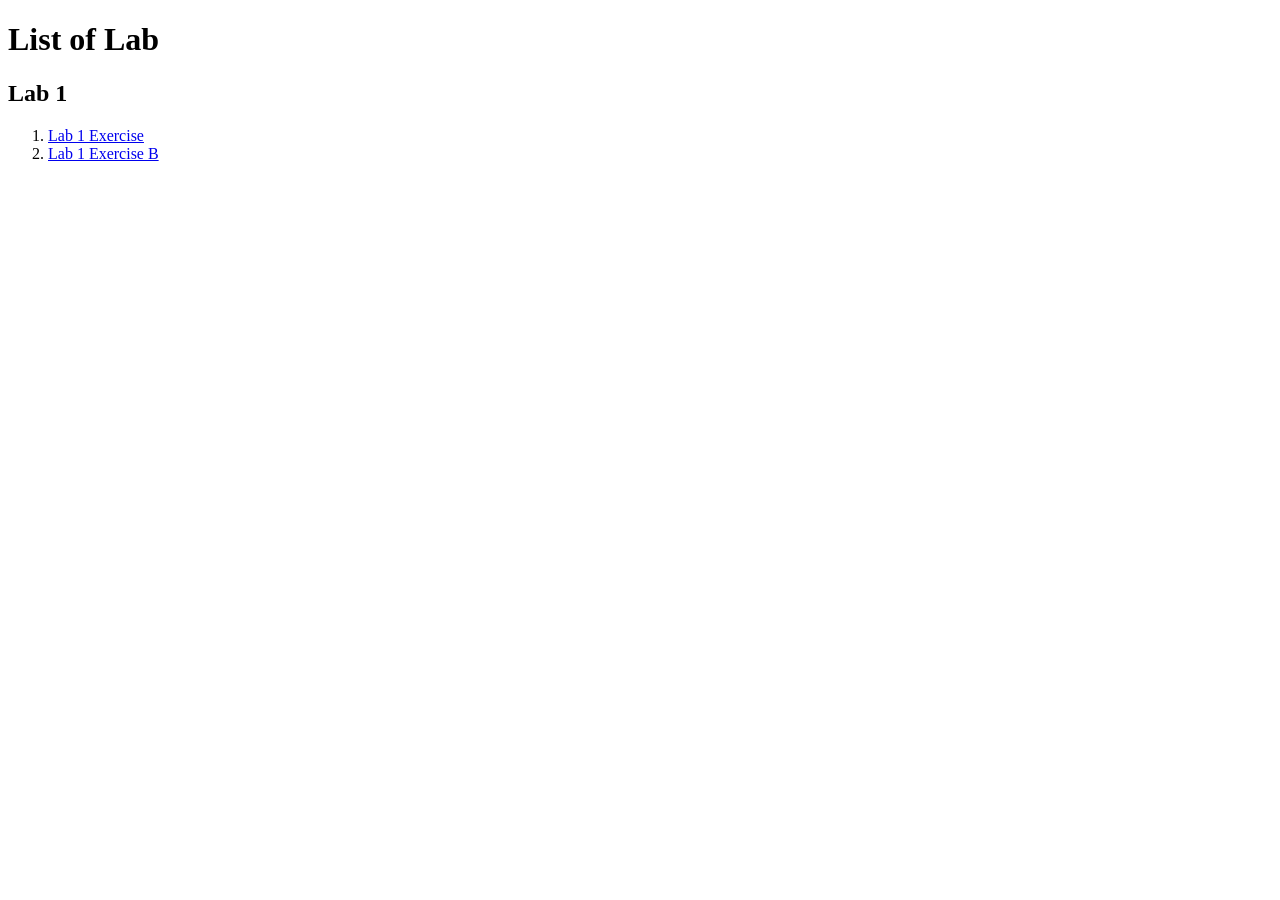
==== index.html @ 5f7091c2 "Update index.html to include Lab 1 Exercise B Added a new link for Lab 1 Exercise B and corrected th" ====
<!DOCTYPE html>
<html>
    <head>
        <title> list of lab</title>
    </head>

    <body>
        <h1>List of Lab</h1>

        <h2>Lab 1</h2>
        <ol>
            <li><a href="Lab1.html">Lab 1 Exercise</a></li>
            <li><a href="lab1_ExerB.html">Lab 1 Exercise B</a></li>
        </ol>
    </body>
</html>
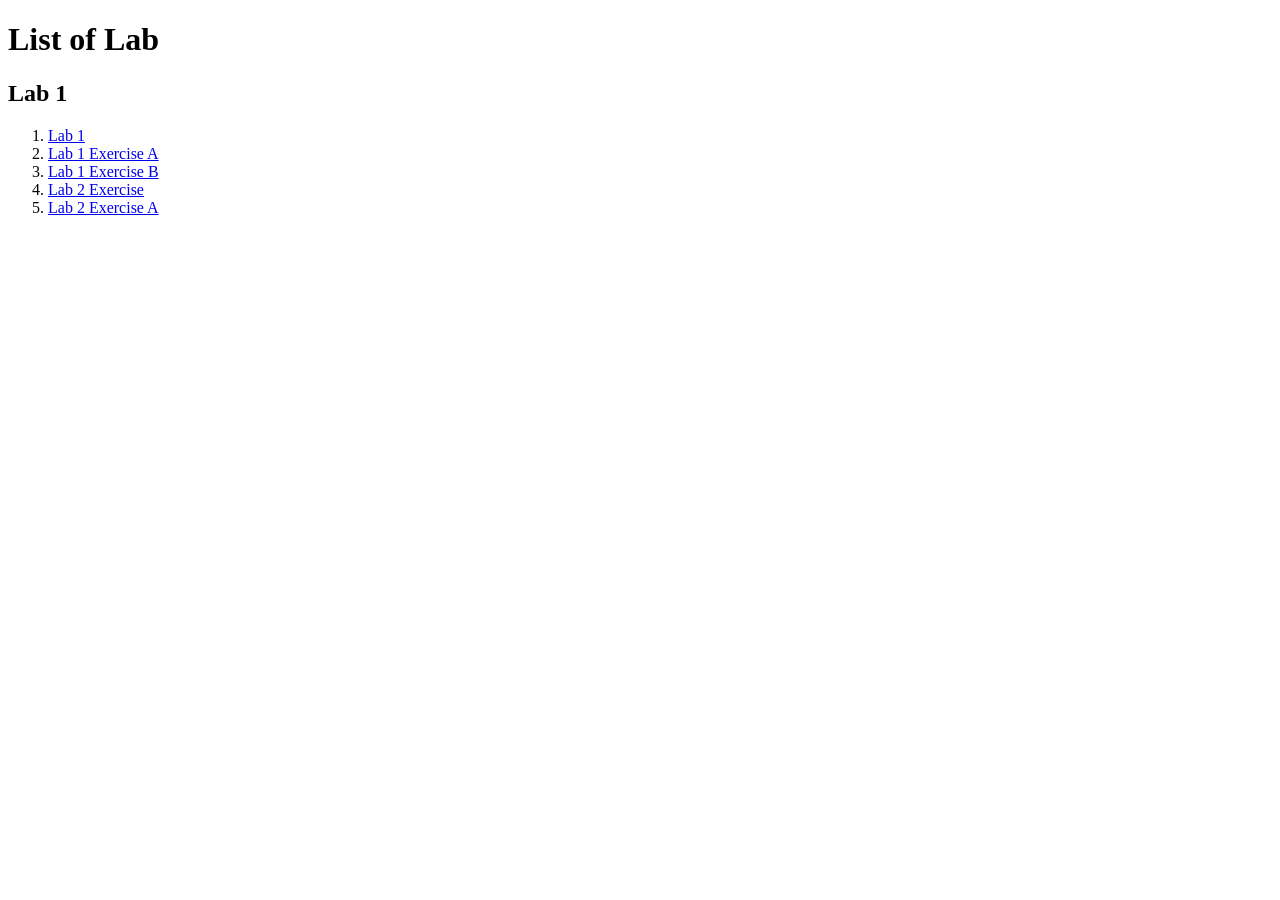
==== commit 7ed2357b: "Update index.html" ====
--- a/index.html
+++ b/index.html
@@ -9,8 +9,11 @@
 
         <h2>Lab 1</h2>
         <ol>
-            <li><a href="Lab1.html">Lab 1 Exercise</a></li>
-            <li><a href="lab1_ExerB.html">Lab 1 Exercise B</a></li>
+            <li><a href="Lab1/Lab1.html">Lab 1 </a></li>
+            <li><a href="lab1_ExerA/lab1_ExerA_S81804.html">Lab 1 Exercise A</a></li>
+            <li><a href="Lab1_ExerB/lab1_ExerB.html">Lab 1 Exercise B</a></li>
+            <li><a href="Lab2_Exersice/lab2.html">Lab 2 Exercise</a></li>
+            <li><a href="Lab2_Exersice/lab2_ExerA.html">Lab 2 Exercise A</a></li>
         </ol>
     </body>
 </html>
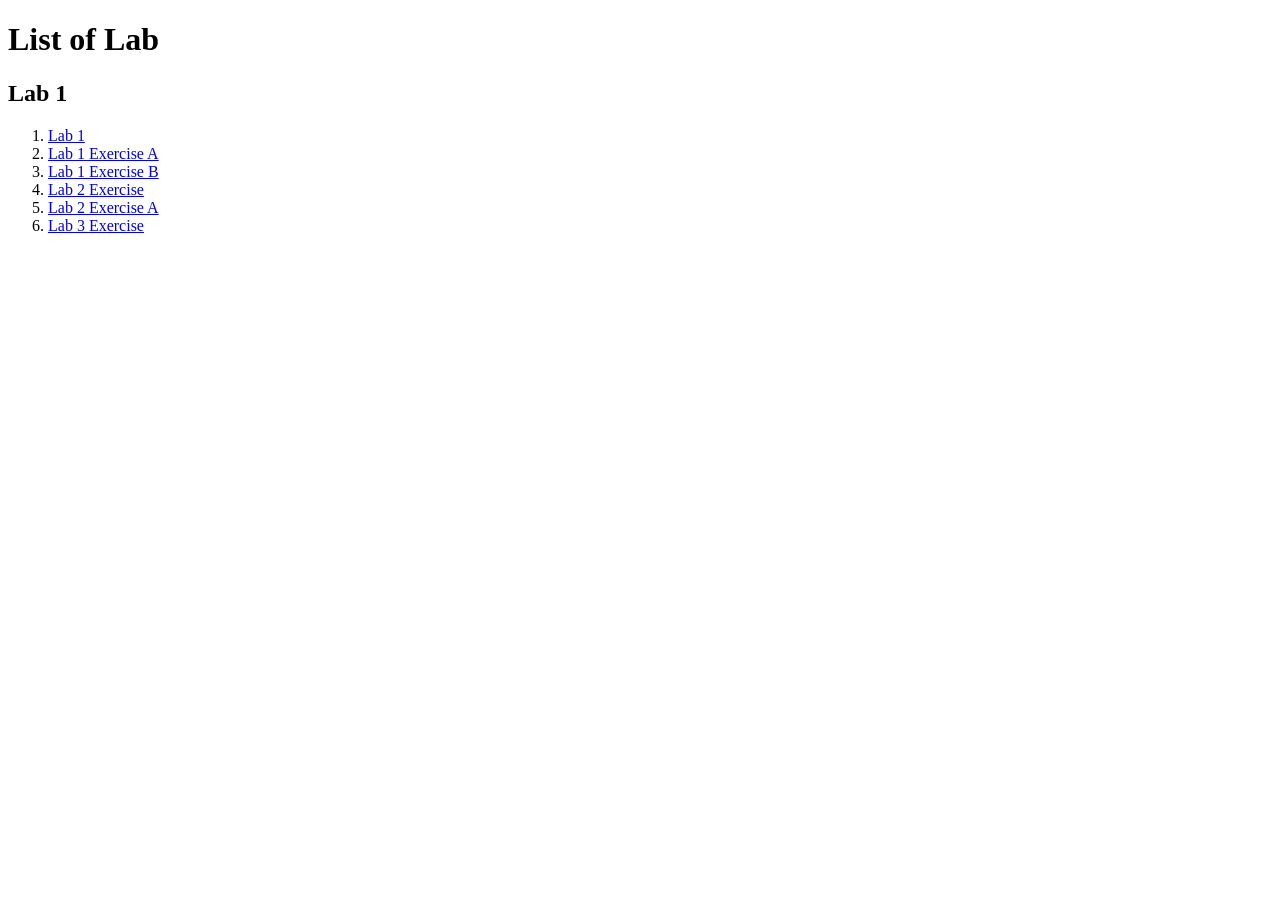
==== commit f335618b: "Update index.html" ====
--- a/index.html
+++ b/index.html
@@ -12,8 +12,9 @@
             <li><a href="Lab1/Lab1.html">Lab 1 </a></li>
             <li><a href="lab1_ExerA/lab1_ExerA_S81804.html">Lab 1 Exercise A</a></li>
             <li><a href="Lab1_ExerB/lab1_ExerB.html">Lab 1 Exercise B</a></li>
-            <li><a href="Lab2_Exersice/lab2.html">Lab 2 Exercise</a></li>
-            <li><a href="Lab2_Exersice/lab2_ExerA.html">Lab 2 Exercise A</a></li>
+            <li><a href="Lab2_Exercise/lab2.html">Lab 2 Exercise</a></li>
+            <li><a href="Lab2_Exercise/lab2_ExerA.html">Lab 2 Exercise A</a></li>
+            <li><a href="Lab3/LabExer3.html">Lab 3 Exercise </a></li>
         </ol>
     </body>
 </html>
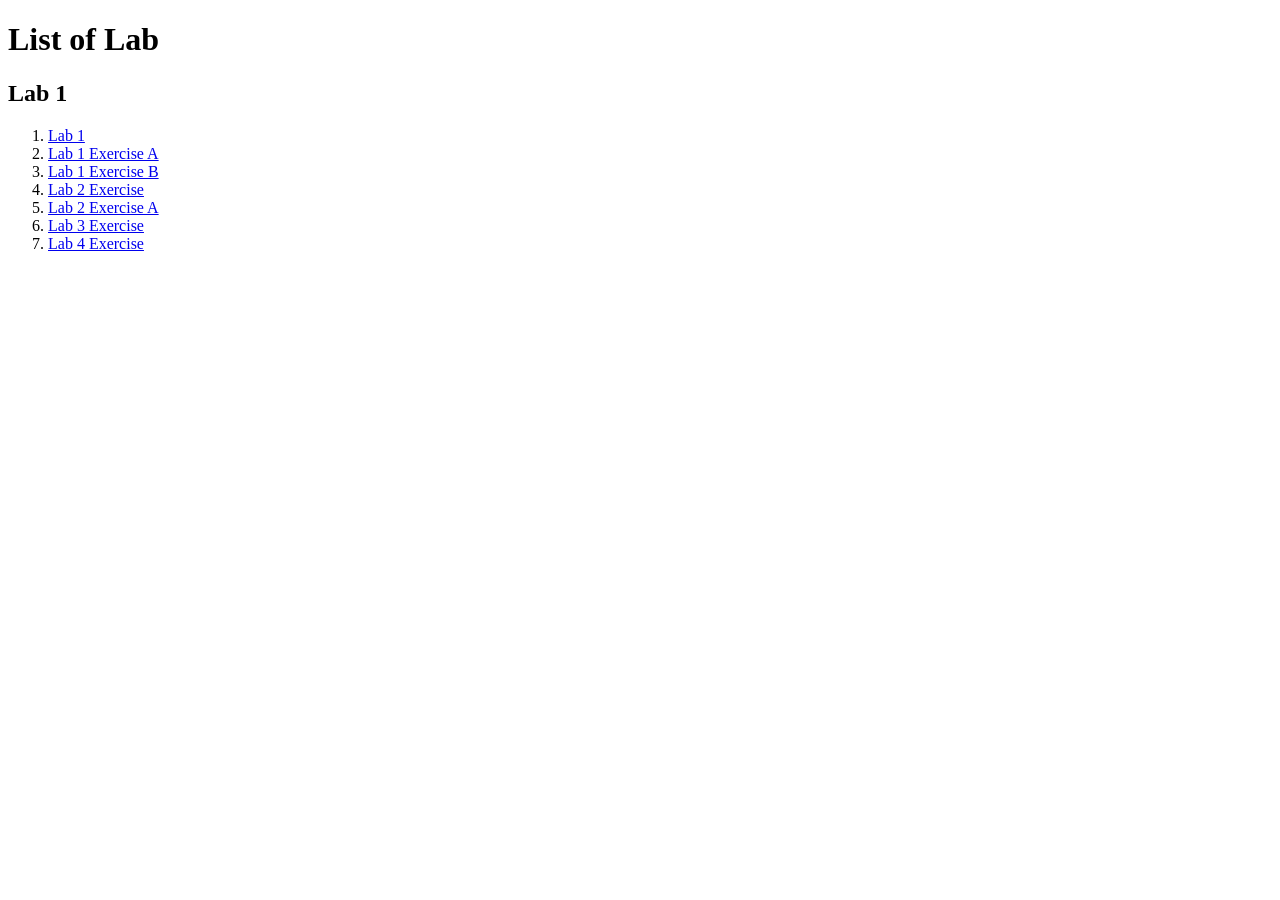
==== commit 074df941: "Update index.html" ====
--- a/index.html
+++ b/index.html
@@ -15,6 +15,7 @@
             <li><a href="Lab2_Exercise/lab2.html">Lab 2 Exercise</a></li>
             <li><a href="Lab2_Exercise/lab2_ExerA.html">Lab 2 Exercise A</a></li>
             <li><a href="Lab3/LabExer3.html">Lab 3 Exercise </a></li>
+            <li><a href="LAB4/Lab4.html">Lab 4 Exercise</a></li>
         </ol>
     </body>
 </html>
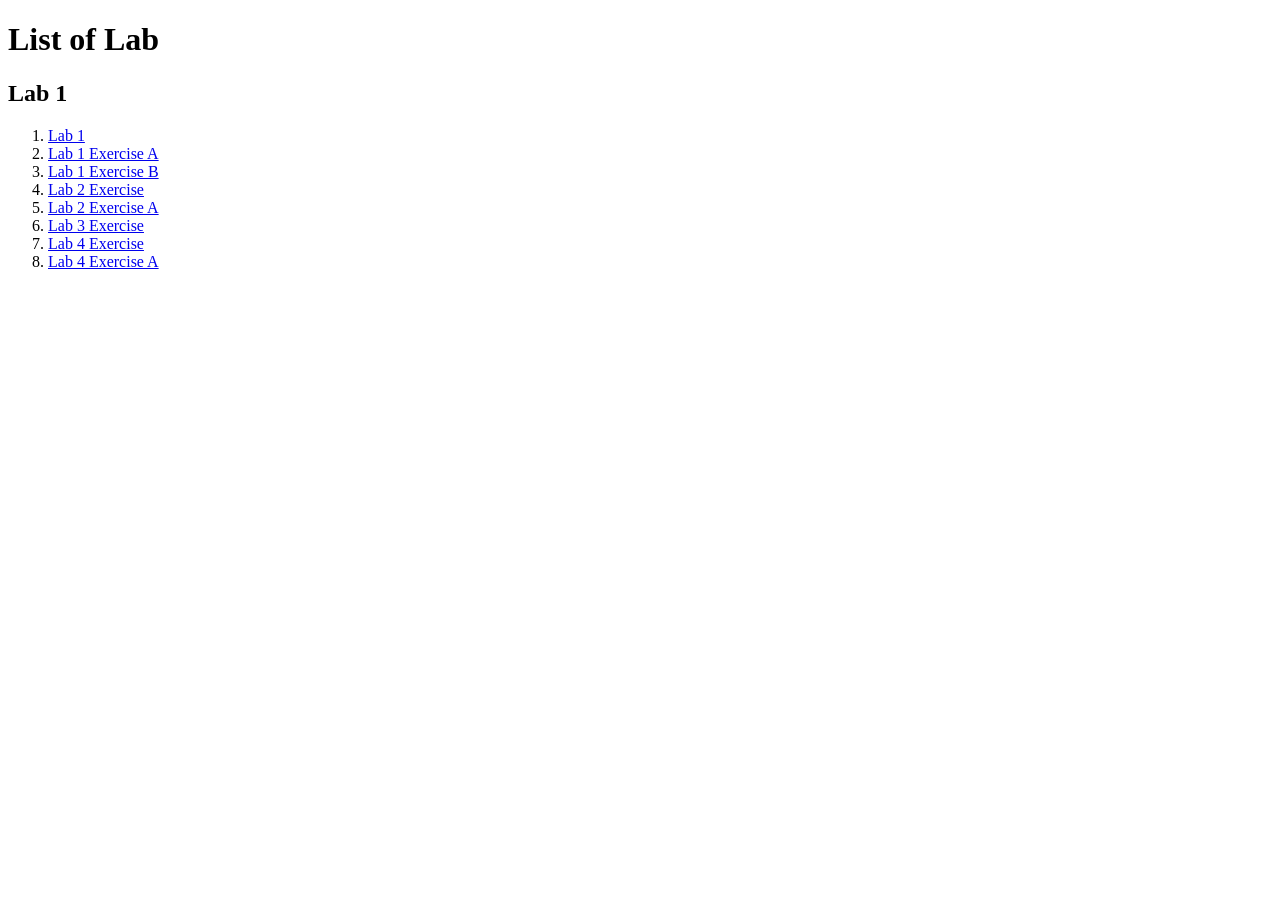
==== commit 33aa81ed: "Update index.html" ====
--- a/index.html
+++ b/index.html
@@ -16,6 +16,7 @@
             <li><a href="Lab2_Exercise/lab2_ExerA.html">Lab 2 Exercise A</a></li>
             <li><a href="Lab3/LabExer3.html">Lab 3 Exercise </a></li>
             <li><a href="LAB4/Lab4.html">Lab 4 Exercise</a></li>
+            <li><a href="LAB4/Lab4_ExerA.html">Lab 4 Exercise A</a></li>
         </ol>
     </body>
 </html>
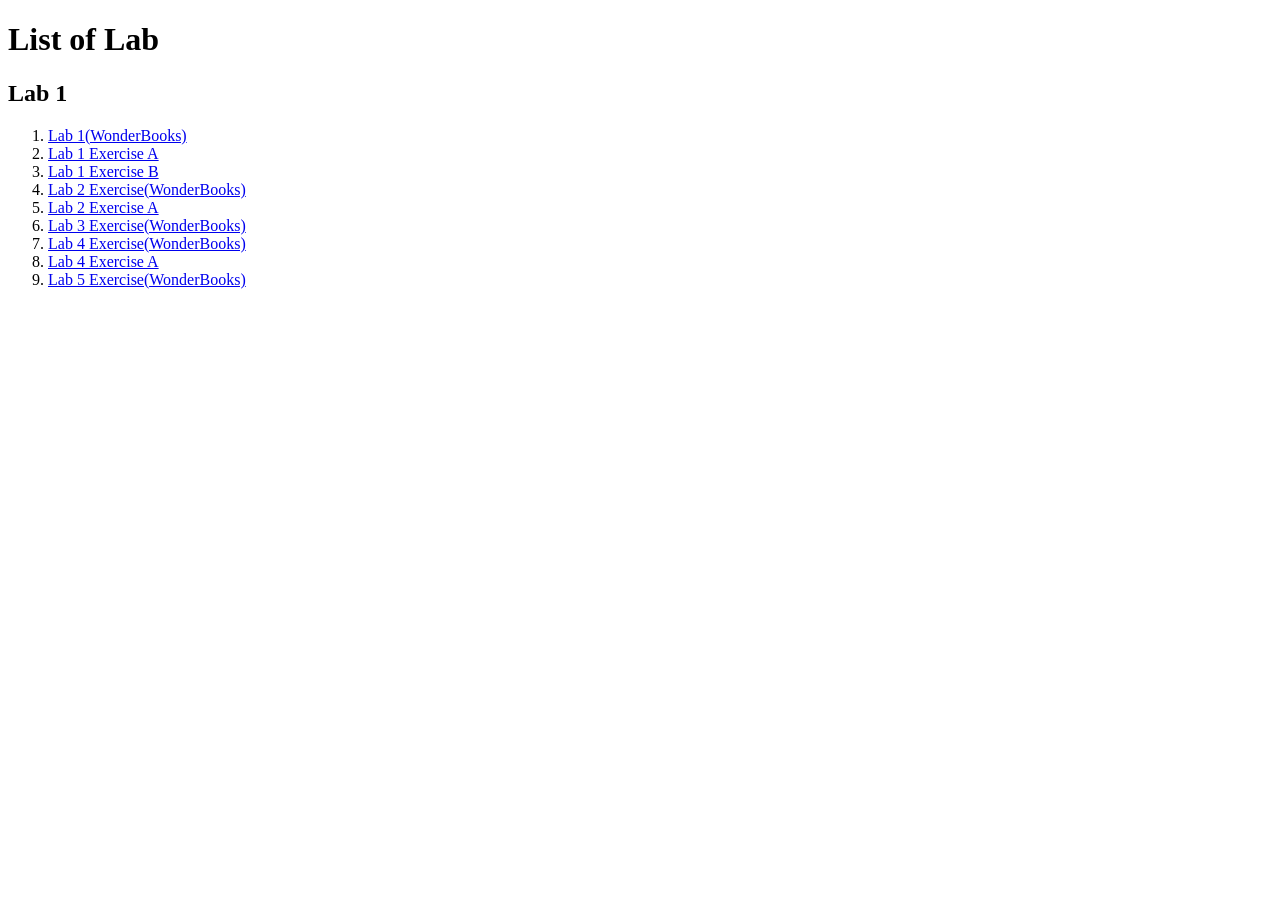
==== commit 33d4ccbb: "Update index.html" ====
--- a/index.html
+++ b/index.html
@@ -9,14 +9,15 @@
 
         <h2>Lab 1</h2>
         <ol>
-            <li><a href="Lab1/Lab1.html">Lab 1 </a></li>
+            <li><a href="Lab1/Lab1.html">Lab 1(WonderBooks) </a></li>
             <li><a href="lab1_ExerA/lab1_ExerA_S81804.html">Lab 1 Exercise A</a></li>
             <li><a href="Lab1_ExerB/lab1_ExerB.html">Lab 1 Exercise B</a></li>
-            <li><a href="Lab2_Exercise/lab2.html">Lab 2 Exercise</a></li>
+            <li><a href="Lab2_Exercise/lab2.html">Lab 2 Exercise(WonderBooks)</a></li>
             <li><a href="Lab2_Exercise/lab2_ExerA.html">Lab 2 Exercise A</a></li>
-            <li><a href="Lab3/LabExer3.html">Lab 3 Exercise </a></li>
-            <li><a href="LAB4/Lab4.html">Lab 4 Exercise</a></li>
+            <li><a href="Lab3/LabExer3.html">Lab 3 Exercise(WonderBooks) </a></li>
+            <li><a href="LAB4/Lab4.html">Lab 4 Exercise(WonderBooks)</a></li>
             <li><a href="LAB4/Lab4_ExerA.html">Lab 4 Exercise A</a></li>
+            <li><a href="Lab5/umt.html">Lab 5 Exercise(WonderBooks)</a></li>
         </ol>
     </body>
 </html>
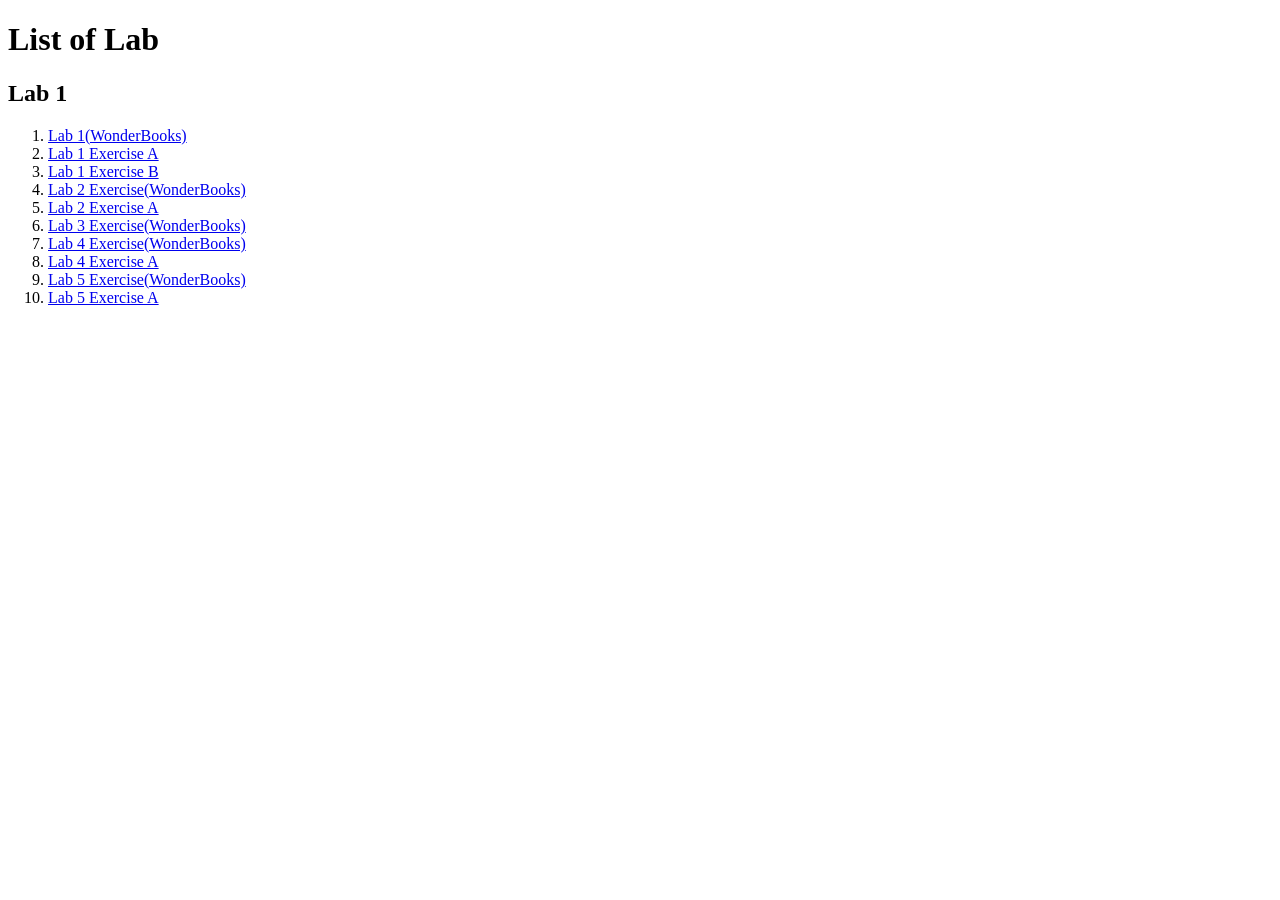
==== commit c8a9408b: "Update index.html" ====
--- a/index.html
+++ b/index.html
@@ -18,6 +18,7 @@
             <li><a href="LAB4/Lab4.html">Lab 4 Exercise(WonderBooks)</a></li>
             <li><a href="LAB4/Lab4_ExerA.html">Lab 4 Exercise A</a></li>
             <li><a href="Lab5/umt.html">Lab 5 Exercise(WonderBooks)</a></li>
+            <li><a href="Lab5/food.html">Lab 5 Exercise A</a></li>
         </ol>
     </body>
 </html>
